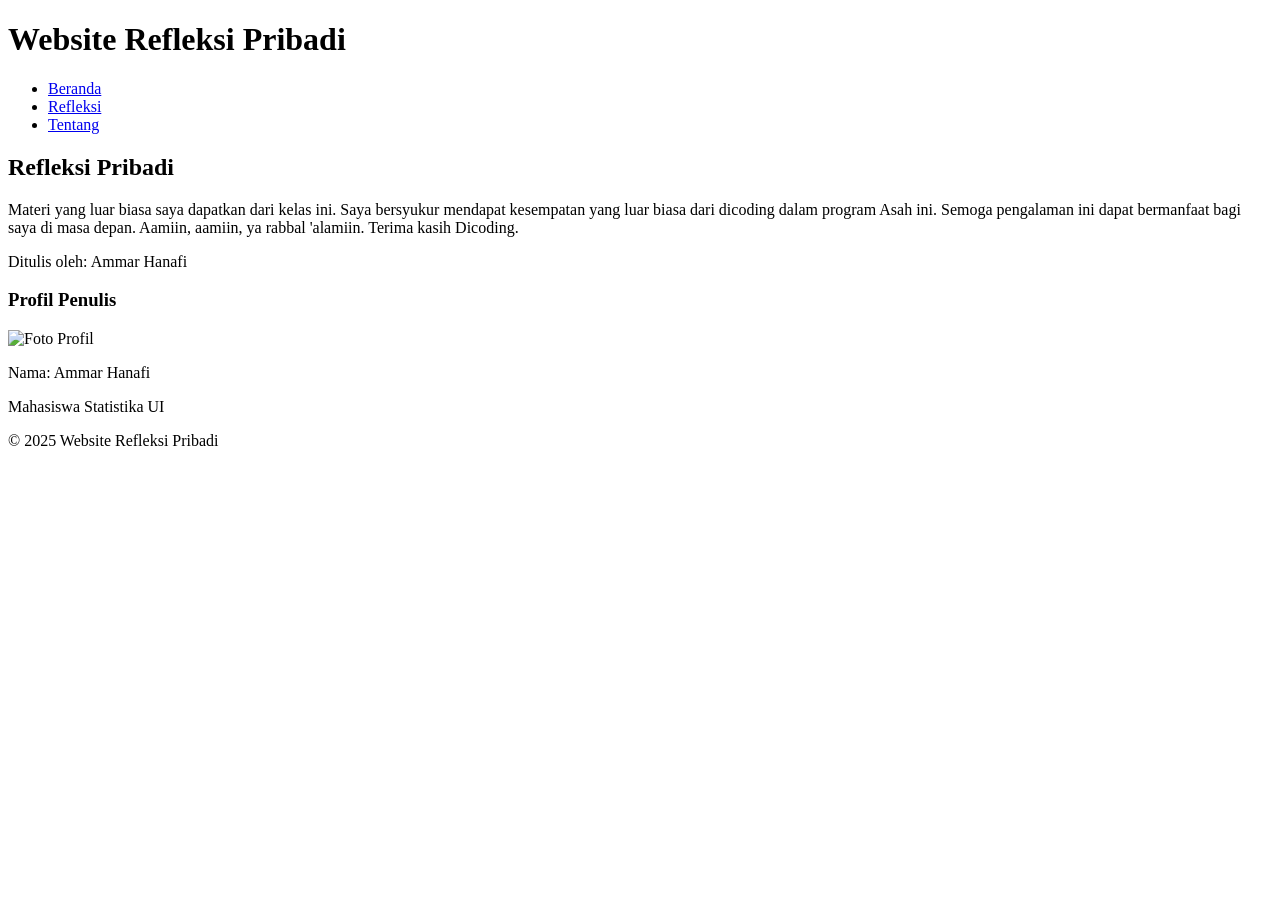
==== index.html @ d974b18a "Update and rename Web/index.html to index.html" ====
<!DOCTYPE html>
<html lang="id">
<head>
  <meta charset="UTF-8">
  <meta name="viewport" content="width=device-width, initial-scale=1.0">
  <title>Website Refleksi Pribadi</title>
  <link rel="stylesheet" href="styles/style.css">
</head>
<body>
  <header id="home">
    <h1>Website Refleksi Pribadi</h1>
    <nav>
      <ul>
        <li><a href="#home">Beranda</a></li>
        <li><a href="#artikel">Refleksi</a></li>
        <li><a href="#tentang">Tentang</a></li>
      </ul>
    </nav>
  </header>

  <main>
    <article id="artikel">
      <header>
        <h2>Refleksi Pribadi</h2>
      </header>
      <p>
        Materi yang luar biasa saya dapatkan dari kelas ini.
        Saya bersyukur mendapat kesempatan yang luar biasa dari dicoding dalam program Asah ini.
        Semoga pengalaman ini dapat bermanfaat bagi saya di masa depan.
        Aamiin, aamiin, ya rabbal 'alamiin. Terima kasih Dicoding.
    </p>
      <footer>
        <p>Ditulis oleh: Ammar Hanafi</p>
      </footer>
    </article>

    <aside id="tentang">
      <h3>Profil Penulis</h3>
      <img src="assets/profile.jpg" alt="Foto Profil" class="profile">
      <p>Nama: Ammar Hanafi</p>
      <p>Mahasiswa Statistika UI</p>
    </aside>
  </main>

  <footer>
    <p>&copy; 2025 Website Refleksi Pribadi</p>
  </footer>

  <script src="scripts/script.js"></script>
</body>
</html>
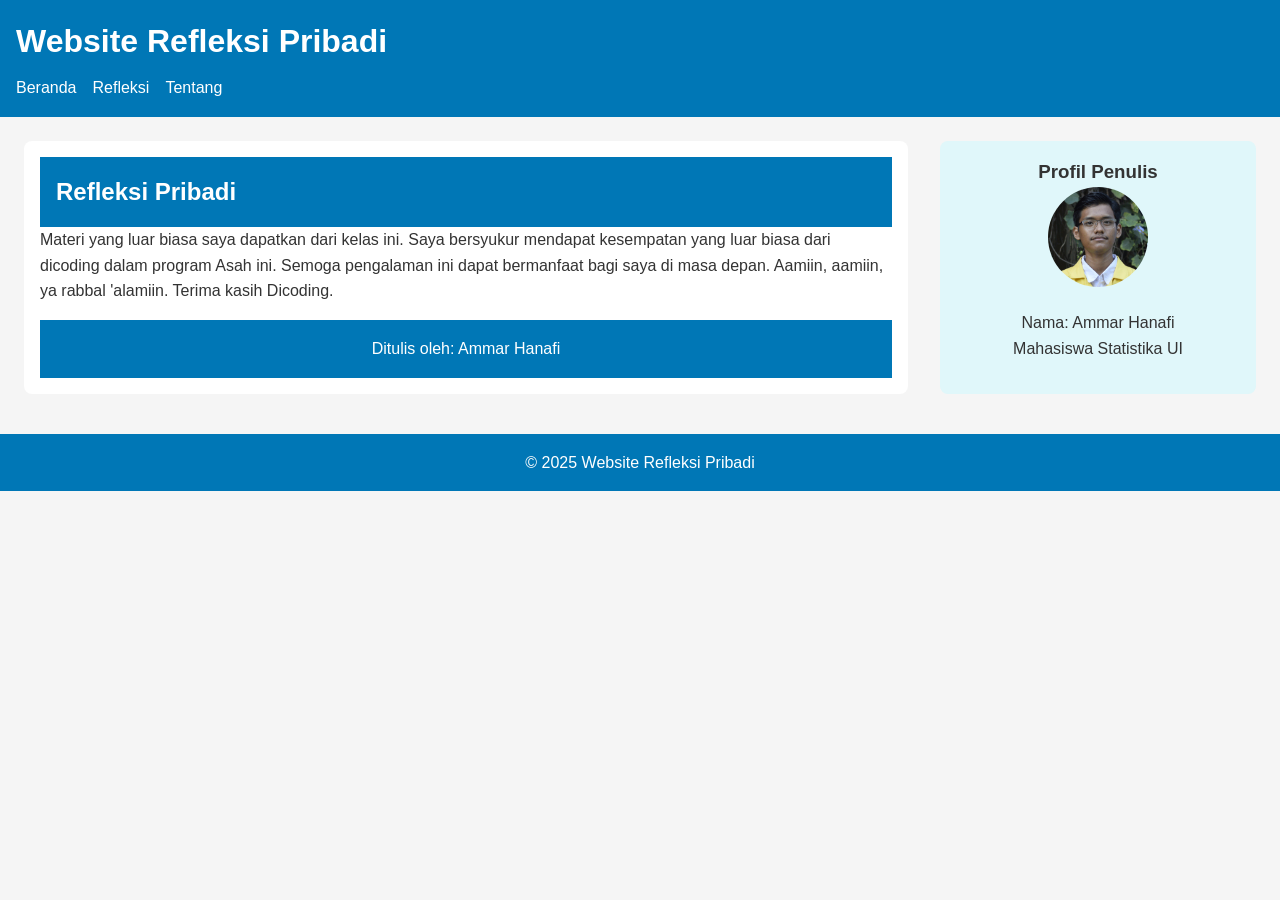
==== commit 236e68ee: "Update index.html" ====
--- a/index.html
+++ b/index.html
@@ -36,7 +36,7 @@
 
     <aside id="tentang">
       <h3>Profil Penulis</h3>
-      <img src="assets/profile.jpg" alt="Foto Profil" class="profile">
+      <img src="assets/profile.JPG" alt="Foto Profil" class="profile">
       <p>Nama: Ammar Hanafi</p>
       <p>Mahasiswa Statistika UI</p>
     </aside>
@@ -49,3 +49,4 @@
   <script src="scripts/script.js"></script>
 </body>
 </html>
+
--- a/styles/style.css
+++ b/styles/style.css
@@ -0,0 +1,75 @@
+* {
+  margin: 0;
+  padding: 0;
+  box-sizing: border-box;
+}
+
+body {
+  font-family: Arial, sans-serif;
+  line-height: 1.6;
+  background: #f5f5f5;
+  color: #333;
+}
+
+header {
+  background: #0077b6;
+  color: white;
+  padding: 1rem;
+}
+
+header h1 {
+  margin-bottom: 0.5rem;
+}
+
+nav ul {
+  display: flex;
+  list-style: none;
+  gap: 1rem;
+}
+
+nav a {
+  color: white;
+  text-decoration: none;
+}
+
+main {
+  display: flex;
+  gap: 2rem;
+  padding: 1.5rem;
+}
+
+article {
+  flex: 3;
+  background: white;
+  padding: 1rem;
+  border-radius: 8px;
+}
+
+aside {
+  flex: 1;
+  background: #e0f7fa;
+  padding: 1rem;
+  border-radius: 8px;
+  text-align: center;
+}
+
+aside img.profile {
+  width: 100px;
+  height: 100px;
+  border-radius: 50%;
+  margin-bottom: 1rem;
+}
+
+footer {
+  background: #0077b6;
+  color: white;
+  text-align: center;
+  padding: 1rem;
+  margin-top: 1rem;
+}
+
+@media (max-width: 768px) {
+  main {
+    flex-direction: column;
+  }
+}
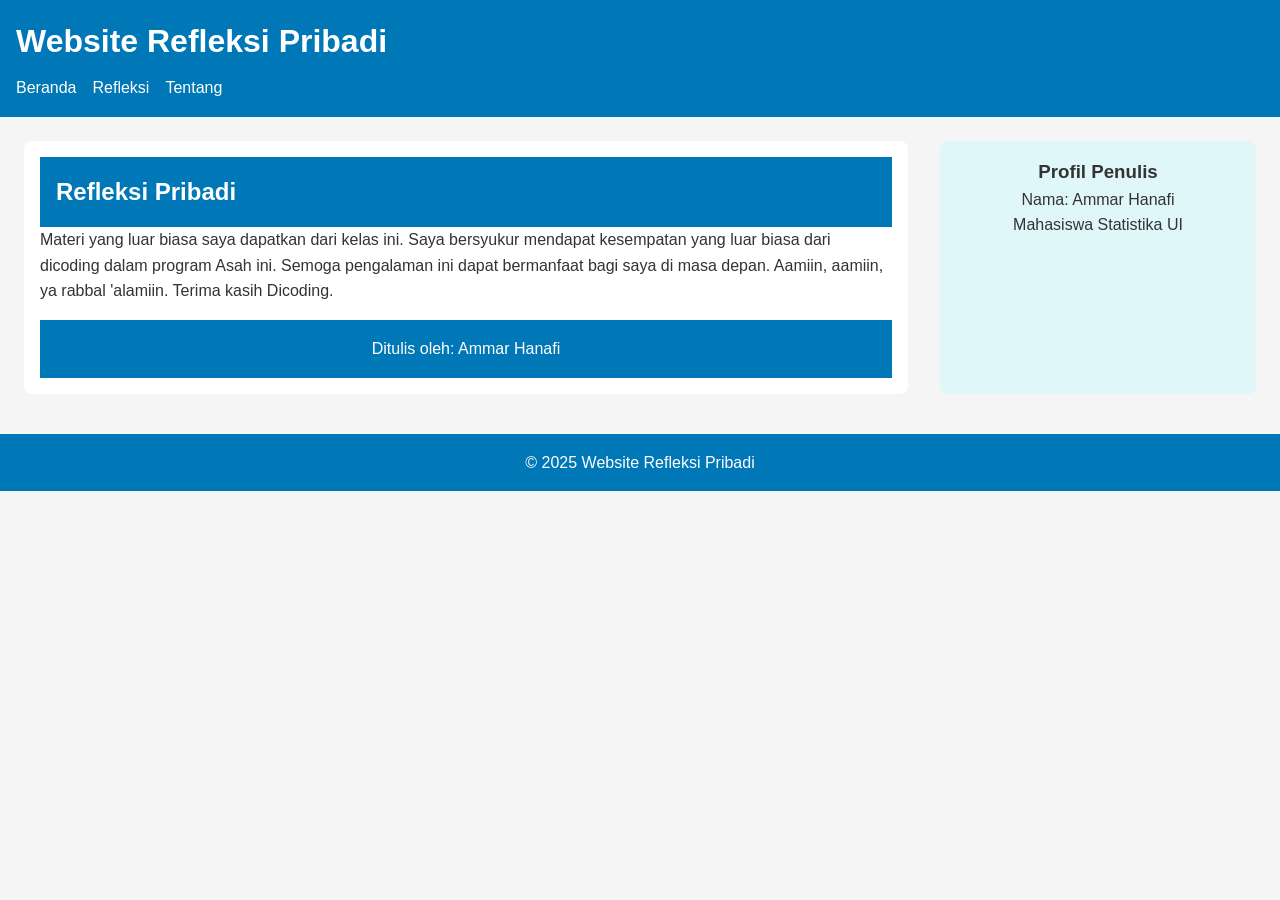
==== commit f64f975e: "Update index.html" ====
--- a/index.html
+++ b/index.html
@@ -36,7 +36,7 @@
 
     <aside id="tentang">
       <h3>Profil Penulis</h3>
-      <img src="assets/profile.JPG" alt="Foto Profil" class="profile">
+      <!--<img src="assets/profile.jpg" alt="Foto Profil" class="profile">*/-->
       <p>Nama: Ammar Hanafi</p>
       <p>Mahasiswa Statistika UI</p>
     </aside>
@@ -50,3 +50,5 @@
 </body>
 </html>
 
+
+
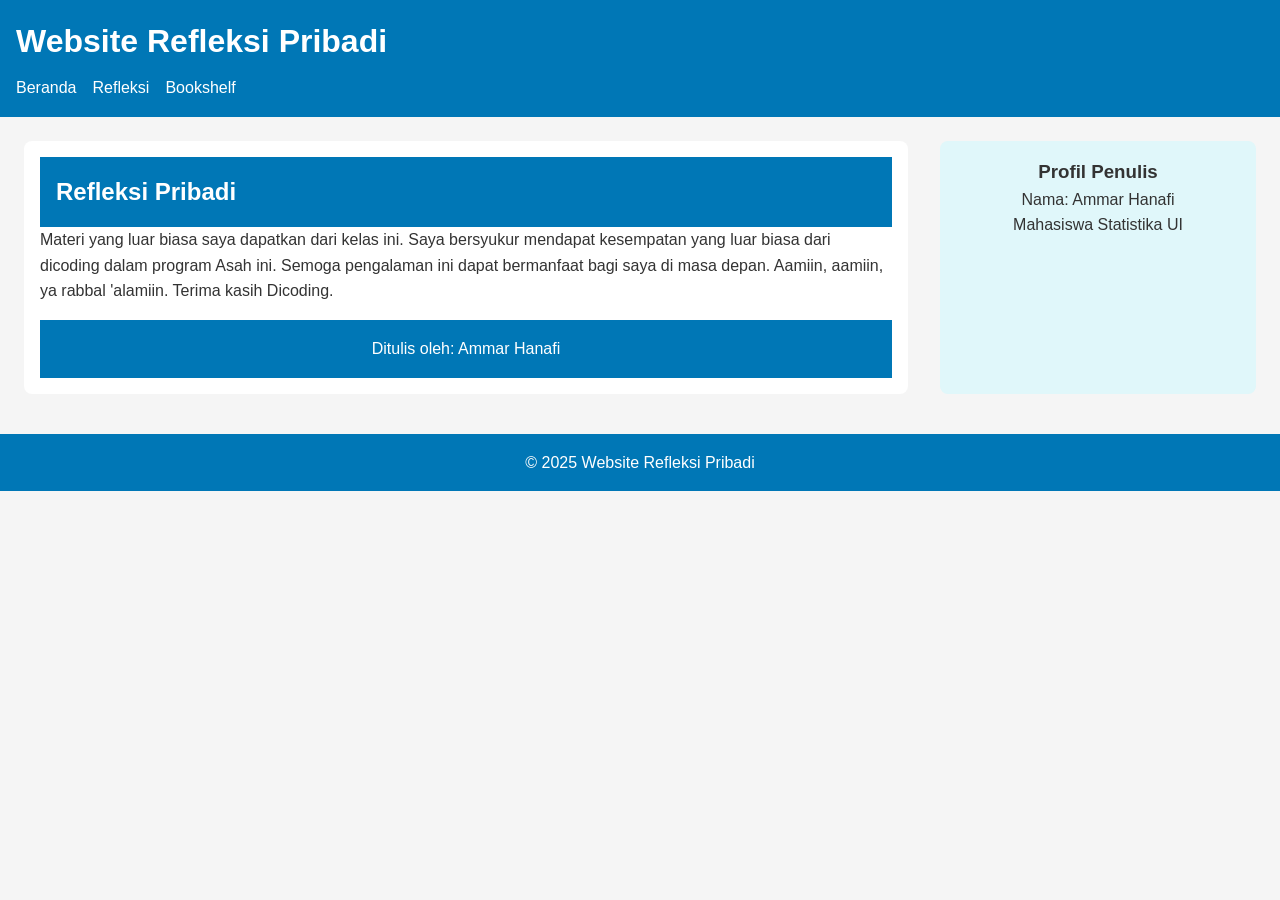
==== commit ac11d665: "Update index.html" ====
--- a/index.html
+++ b/index.html
@@ -13,7 +13,7 @@
       <ul>
         <li><a href="#home">Beranda</a></li>
         <li><a href="#artikel">Refleksi</a></li>
-        <li><a href="#tentang">Tentang</a></li>
+        <li><a href="https://huggingface.co/spaces/ammarhnfi/bookshelf">Bookshelf</a></li>
       </ul>
     </nav>
   </header>
@@ -52,3 +52,4 @@
 
 
 
+
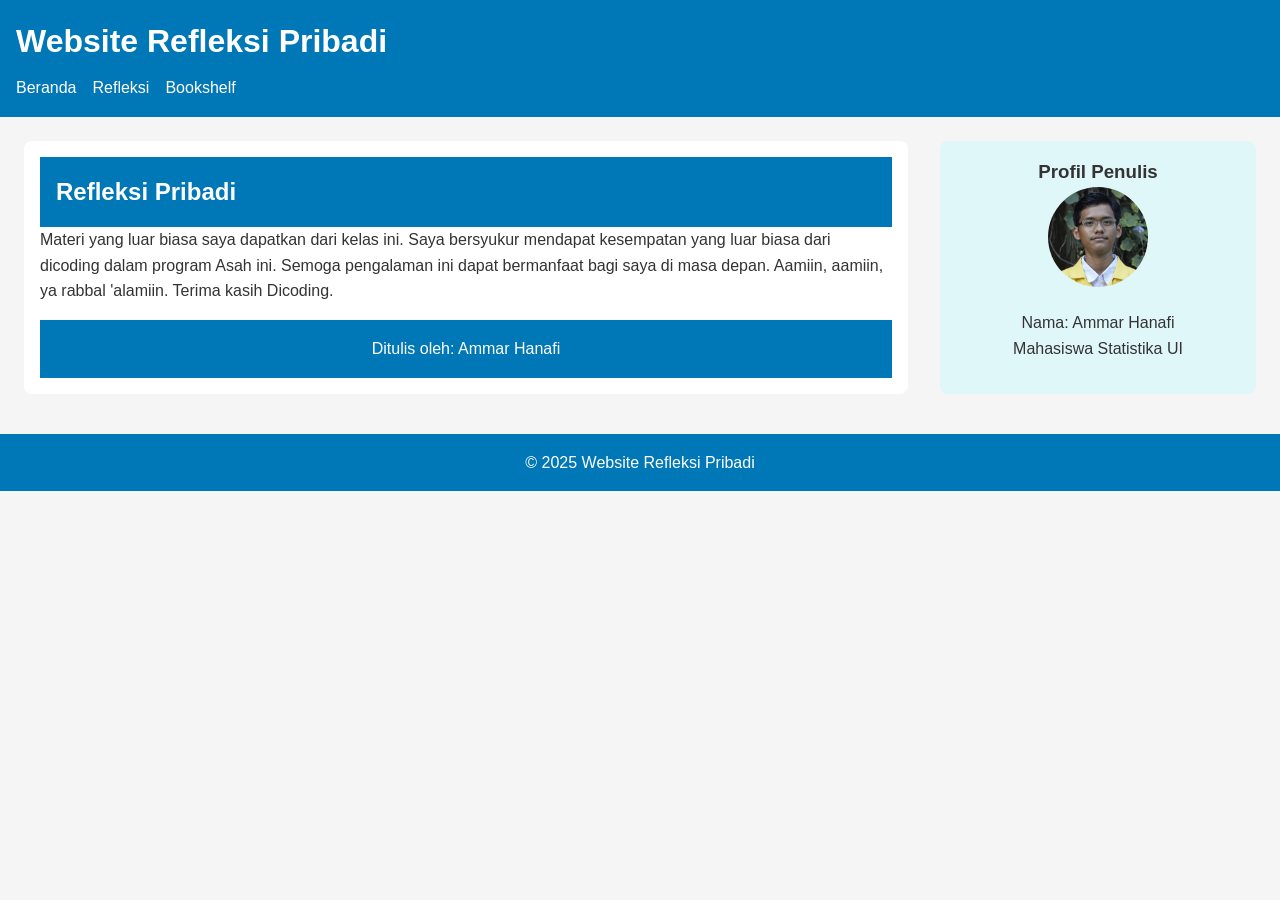
==== commit 700de87e: "Update index.html" ====
--- a/index.html
+++ b/index.html
@@ -36,7 +36,7 @@
 
     <aside id="tentang">
       <h3>Profil Penulis</h3>
-      <!--<img src="assets/profile.jpg" alt="Foto Profil" class="profile">*/-->
+      <img src="assets/profile.jpg" alt="Foto Profil" class="profile">
       <p>Nama: Ammar Hanafi</p>
       <p>Mahasiswa Statistika UI</p>
     </aside>
@@ -53,3 +53,4 @@
 
 
 
+
